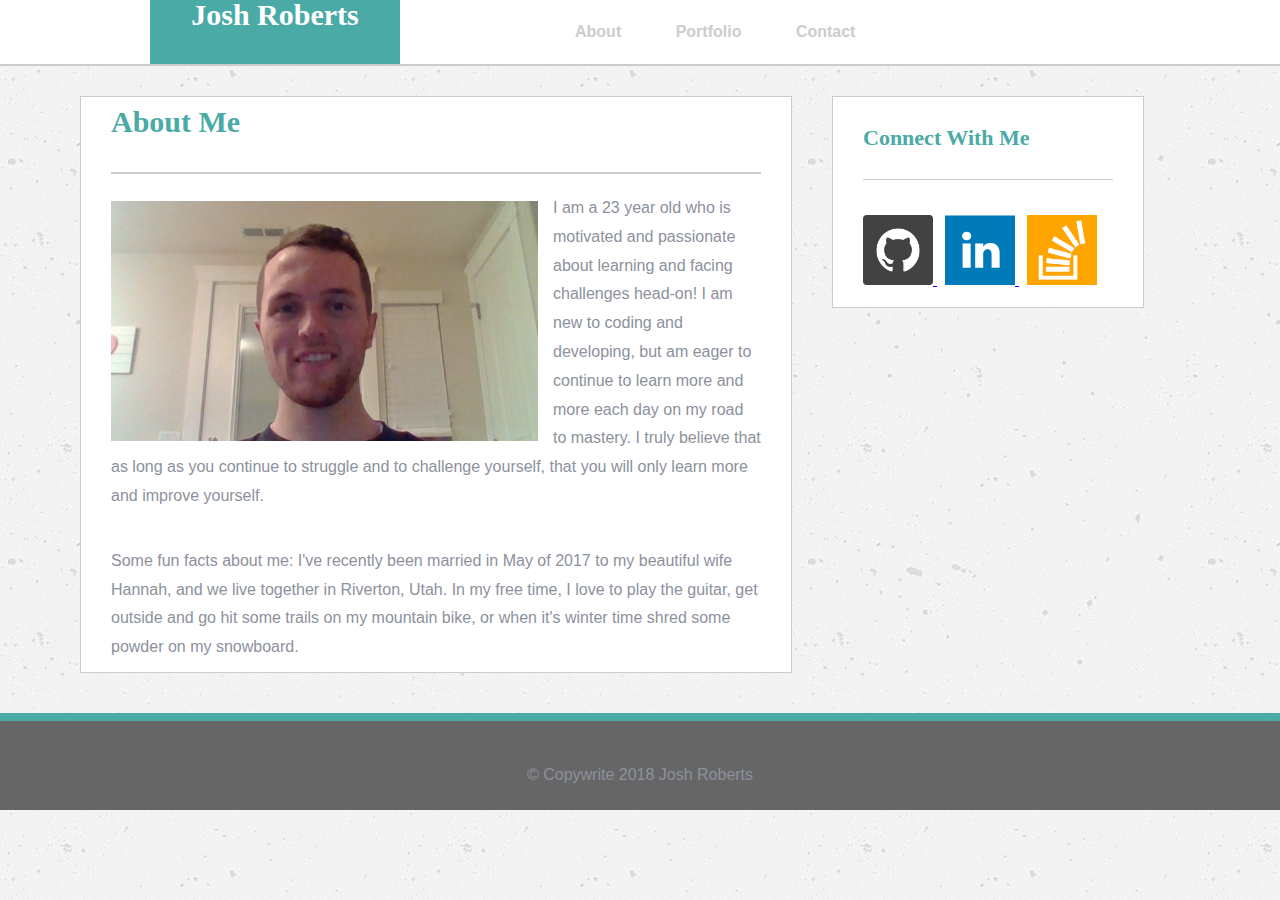
==== index.html @ d63f1772 "added all existing files" ====
<!DOCTYPE html>
<html>
    <title>Josh Roberts Portfolio</title>
    <head>
        <link rel="stylesheet" href="assets/css/reset.css">
        <link rel="stylesheet" type="text/css" href="assets/css/style.css">
    </head>
    <body>
        <header>
            <h2 class="name">Josh Roberts</h2>
                <div class= "links">
                    <a class="bout" href="index.html">About</a>
                    <a class="folio" href="portfolio.html">Portfolio</a>
                    <a class="tact" href="contact.html">Contact</a>
                </div>
        </header>
    
        <section>
            <div class="about">
                <h2 class= "titulo">About Me</h2>
                <img class="mypic" src="assets/images/Photo_of_Me.jpg" alt="Josh Roberts" height="240" width="427">
                    <p>I am a 23 year old who is motivated and passionate about learning and facing challenges head-on! I am new to coding and developing, but am eager to continue to learn more and more each day on my road to mastery. I truly believe that as long as you continue to struggle and to challenge yourself, that you will only learn more and improve yourself.</p>
                        <br>
                    <p>Some fun facts about me: I've recently been married in May of 2017 to my beautiful wife Hannah, and we live together in Riverton, Utah. In my free time, I love to play the guitar, get outside and go hit some trails on my mountain bike, or when it's winter time shred some powder on my snowboard. </p>
            </div>
    
            <div class="sidebar">
                <h3>Connect With Me</h3>
                    <a href="https://github.com/josro14" target="_blank">
                    <img src="assets/images/github_square.png" alt="github" height="70" width="70">
                    </a>
                    <a href="https://www.linkedin.com/in/joshua-roberts-906627153/" target="_blank">
                        <img src="assets/images/linkedin_square.png" alt="linkedin" height="70" width="70">
                    </a>
                    <a href="https://stackoverflow.com/users/9165798/josh-roberts?tab=profile" target="_blank">
                        <img src="assets/images/stackoverflow_square.png" alt="stackoverflow" height="70" width="70">
                    </a>
            </div>
        </section>
    </body>
    <footer>
        <p>© Copywrite 2018 Josh Roberts</p>
    </footer>
</html>
---- assets/css/style.css ----
.name {
    background-color: #4aaaa5;
    color: #FFFFFF;
    width: 250px;
    height: 64px;
    text-align: center;
    float: left;
    font-family: 'Georgia', Times, Times New Roman, serif;
    font-size: 30px;
    margin-right: 150px;
    margin-left: 150px;
}

header {
    background-color: #FFFFFF;
    border-bottom: 2px solid #CCCCCC;
    float: left;
    width: 100%;
    margin-bottom: 30px;
}

footer {
    border-top: 8px solid #4aaaa5;
    background-color: #666666;
    text-align: center;
    color: #CCCCCC;
    padding: 20px;
    clear: both;
}

body {
    background-image: url("../images/concrete-texture.png");
    margin: 0;
}

.mypic {
    float: left;
    padding-right: 15px;
    padding-top: 27px;
}

div.about {
    background-color: #FFFFFF;
    padding: 10px 30px 10px 30px;
    margin-bottom: 40px;
    margin-left: 80px;
    align-content: center;
    width: 650px;
    float: left;
    border: solid 1px #CCCCCC;
}

p {
    font-family: 'Arial', 'Helvetica Neue', Helvetica, sans-serif;
    color: #8C919C;
    line-height: 1.8em;
    padding-top: 20px;
}

.links {
    font-family: 'Arial', 'Helvetica Neue', Helvetica, sans-serif;
    font-weight: 550;
    margin-right: 100px;
    padding: 12px 25px;
}

.sidebar {
    background-color: #FFFFFF;
    padding: 30px;
    width: 250px;
    height: 150px;
    float: left;
    margin-left: 40px;
    border: solid 1px #CCCCCC
}

a {
    padding-right: 8px;
}

img {
    border-radius: 
}

h2 {
    font-family: 'Georgia', Times, Times New Roman, serif;
    color: #4aaaa5;
    font-weight: bold;
    font-size: 30px;
}

.titulo {
    padding-bottom: 35px;
    border-bottom: 2px solid #CCCCCC;
}

h3 {
    font-family: 'Georgia', Times, Times New Roman, serif;
    color: #4aaaa5;
    font-weight: bold;
    margin-bottom: 35px;
    font-size: 22px;
    border-bottom: 1px solid #CCCCCC;
    padding-bottom: 30px;
}

.works {
    width: 250px;
    height: 10px;
    background-color: #4aaaa5;
    color: #FFFFFF;
    text-align: center;
    position: relative;
}

.bout:link, .bout:visited {
    color:#CCCCCC;
    background-color: #FFFFFF;
    padding: 12px 25px;
    text-align: center;
    display: inline-block;
    text-decoration: none;
}

.bout:hover, .bout:active {
    background-color: #a2ebe7;
}

.folio:link, .folio:visited {
    color:#CCCCCC;
    background-color: #FFFFFF;
    padding: 12px 25px;
    text-align: center;
    display: inline-block;
    text-decoration: none;
}

.folio:hover, .folio:active {
    background-color: #a2ebe7;
}

.tact:link, .tact:visited {
    color:#CCCCCC;
    background-color: #FFFFFF;
    padding: 12px 25px;
    text-align: center;
    display: inline-block;
    text-decoration: none;
}

.tact:hover, .tact:active {
    background-color: #a2ebe7;
}

form {
    padding: 15px 0px 15px 0px;
}

input[type=text], select {
    width: 100%;
    padding: 12px 20px;
    margin: 8px 0;
    display: inline-block;
    border: 1px solid #ccc;
    border-radius: 4px;
    box-sizing: border-box;
}

input[type=submit] {
    width: 100%;
    background-color: #4aaaa5;
    color: white;
    padding: 14px 20px;
    margin: 8px 0;
    border: none;
    border-radius: 4px;
    cursor: pointer;
}

input[type=submit]:hover {
    background-color: #409490;
}
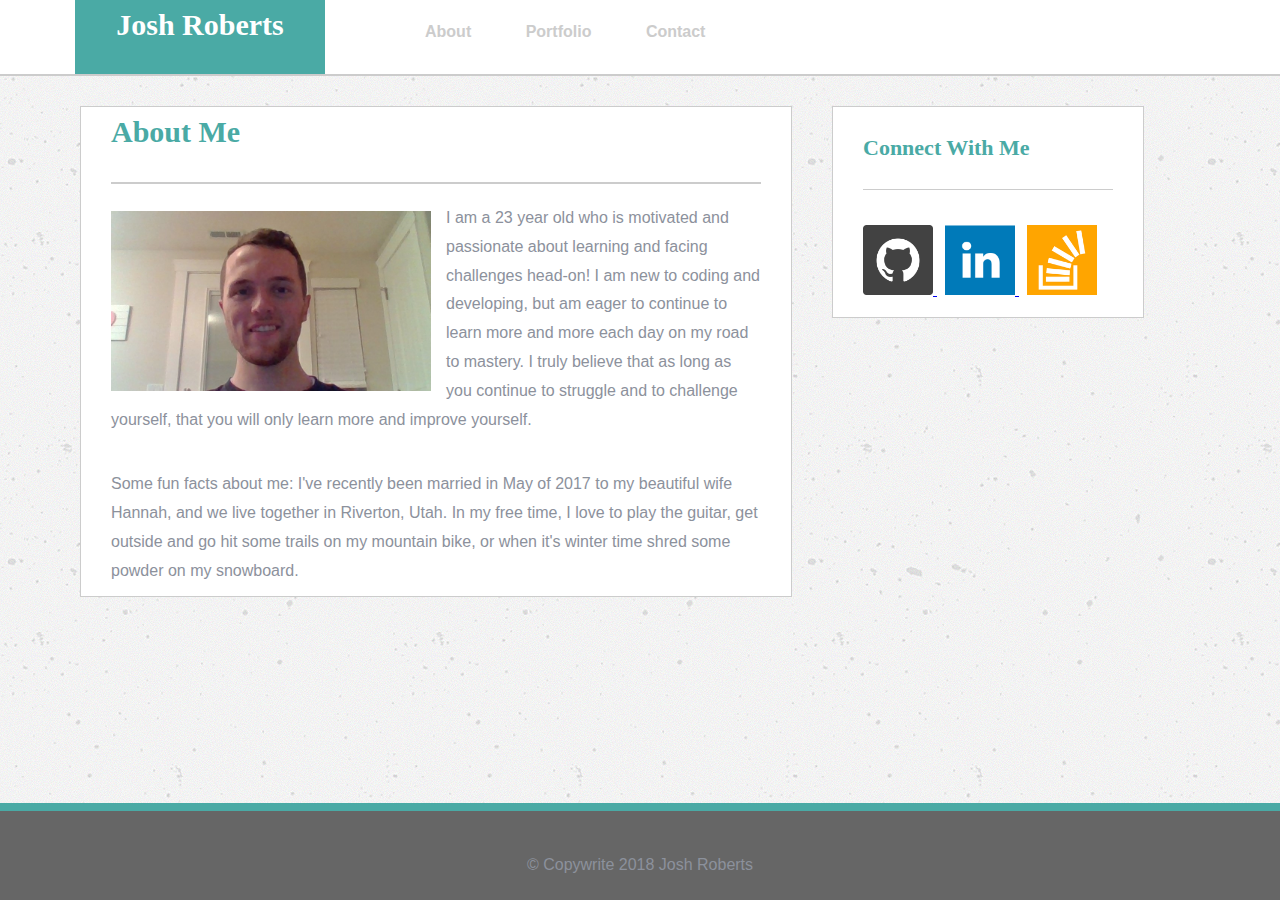
==== commit a945c4a6: "added media queries to make page responsive to browser width changes" ====
--- a/index.html
+++ b/index.html
@@ -1,44 +1,54 @@
 <!DOCTYPE html>
 <html>
-    <title>Josh Roberts Portfolio</title>
-    <head>
-        <link rel="stylesheet" href="assets/css/reset.css">
-        <link rel="stylesheet" type="text/css" href="assets/css/style.css">
-    </head>
-    <body>
+<title>Josh Roberts Portfolio</title>
+
+<head>
+    <link rel="stylesheet" href="assets/css/reset.css">
+    <link rel="stylesheet" type="text/css" href="assets/css/style.css">
+</head>
+
+<body>
+    <div class="content">
         <header>
             <h2 class="name">Josh Roberts</h2>
-                <div class= "links">
-                    <a class="bout" href="index.html">About</a>
-                    <a class="folio" href="portfolio.html">Portfolio</a>
-                    <a class="tact" href="contact.html">Contact</a>
-                </div>
+            <div class="links">
+                <a class="bout" href="index.html">About</a>
+                <a class="folio" href="portfolio.html">Portfolio</a>
+                <a class="tact" href="contact.html">Contact</a>
+            </div>
         </header>
-    
+
         <section>
             <div class="about">
-                <h2 class= "titulo">About Me</h2>
-                <img class="mypic" src="assets/images/Photo_of_Me.jpg" alt="Josh Roberts" height="240" width="427">
-                    <p>I am a 23 year old who is motivated and passionate about learning and facing challenges head-on! I am new to coding and developing, but am eager to continue to learn more and more each day on my road to mastery. I truly believe that as long as you continue to struggle and to challenge yourself, that you will only learn more and improve yourself.</p>
-                        <br>
-                    <p>Some fun facts about me: I've recently been married in May of 2017 to my beautiful wife Hannah, and we live together in Riverton, Utah. In my free time, I love to play the guitar, get outside and go hit some trails on my mountain bike, or when it's winter time shred some powder on my snowboard. </p>
+                <h2 class="titulo">About Me</h2>
+                <img class="mypic" src="assets/images/Photo_of_Me.jpg" alt="Josh Roberts" height="180" width="320">
+                <p>I am a 23 year old who is motivated and passionate about learning and facing challenges head-on! I am new
+                    to coding and developing, but am eager to continue to learn more and more each day on my road to mastery.
+                    I truly believe that as long as you continue to struggle and to challenge yourself, that you will only
+                    learn more and improve yourself.</p>
+                <br>
+                <p>Some fun facts about me: I've recently been married in May of 2017 to my beautiful wife Hannah, and we live
+                    together in Riverton, Utah. In my free time, I love to play the guitar, get outside and go hit some trails
+                    on my mountain bike, or when it's winter time shred some powder on my snowboard. </p>
             </div>
-    
+
             <div class="sidebar">
                 <h3>Connect With Me</h3>
-                    <a href="https://github.com/josro14" target="_blank">
+                <a href="https://github.com/josro14" target="_blank">
                     <img src="assets/images/github_square.png" alt="github" height="70" width="70">
-                    </a>
-                    <a href="https://www.linkedin.com/in/joshua-roberts-906627153/" target="_blank">
-                        <img src="assets/images/linkedin_square.png" alt="linkedin" height="70" width="70">
-                    </a>
-                    <a href="https://stackoverflow.com/users/9165798/josh-roberts?tab=profile" target="_blank">
-                        <img src="assets/images/stackoverflow_square.png" alt="stackoverflow" height="70" width="70">
-                    </a>
+                </a>
+                <a href="https://www.linkedin.com/in/joshua-roberts-906627153/" target="_blank">
+                    <img src="assets/images/linkedin_square.png" alt="linkedin" height="70" width="70">
+                </a>
+                <a href="https://stackoverflow.com/users/9165798/josh-roberts?tab=profile" target="_blank">
+                    <img src="assets/images/stackoverflow_square.png" alt="stackoverflow" height="70" width="70">
+                </a>
             </div>
         </section>
-    </body>
-    <footer>
-        <p>© Copywrite 2018 Josh Roberts</p>
-    </footer>
+    
+</div>
+<footer>
+    <p>© Copywrite 2018 Josh Roberts</p>
+</footer>
+</body>
 </html>--- a/assets/css/style.css
+++ b/assets/css/style.css
@@ -3,12 +3,13 @@
     color: #FFFFFF;
     width: 250px;
     height: 64px;
+    padding-top: 10px;
     text-align: center;
     float: left;
     font-family: 'Georgia', Times, Times New Roman, serif;
     font-size: 30px;
-    margin-right: 150px;
-    margin-left: 150px;
+    margin-right: 75px;
+    margin-left: 75px;
 }
 
 header {
@@ -28,9 +29,18 @@
     clear: both;
 }
 
+html, body {
+    height: 100%;
+}
+
 body {
     background-image: url("../images/concrete-texture.png");
-    margin: 0;
+    display: flex;
+    flex-direction: column;
+}
+
+.content{
+    flex: 1 0 auto;
 }
 
 .mypic {
@@ -60,8 +70,8 @@
 .links {
     font-family: 'Arial', 'Helvetica Neue', Helvetica, sans-serif;
     font-weight: 550;
-    margin-right: 100px;
-    padding: 12px 25px;
+    /* margin-right: 100px; */
+    padding: 12px 25px; 
 }
 
 .sidebar {
@@ -179,4 +189,62 @@
 
 input[type=submit]:hover {
     background-color: #409490;
+}
+
+
+
+
+
+/* @media screen and (min-width: 980px) {
+    .sidebar {
+        width: 250px;
+    }
+} */
+
+@media screen and (max-width: 980px) {
+    div.about {
+        width: 335px;
+    }
+    .sidebar {
+        width: 250px;
+        margin-left: 80px;
+    }
+    .link {
+        margin-right: 0px;
+    }
+}
+
+@media screen and (max-width: 768px) {
+    div.about {
+        width: 600px;
+        margin-left: 15px;
+        margin-right: 15px;
+    }
+    .sidebar {
+        width: 600px;
+        margin-left: 15px;
+        margin-right: 15px;
+        margin-bottom: 30px;
+    }
+    .name {
+        margin-left: 15px;
+        margin-right: 15px;
+    }
+}
+
+@media screen and (max-width: 640px) {
+    .name {
+        width: 100%;
+        margin: 0;
+    }
+    .links {
+        text-align: center;
+    }
+    div.about {
+        width: 450px;
+    }
+    .sidebar {
+        width: 450px;
+        margin-bottom: 30px;
+    }
 }